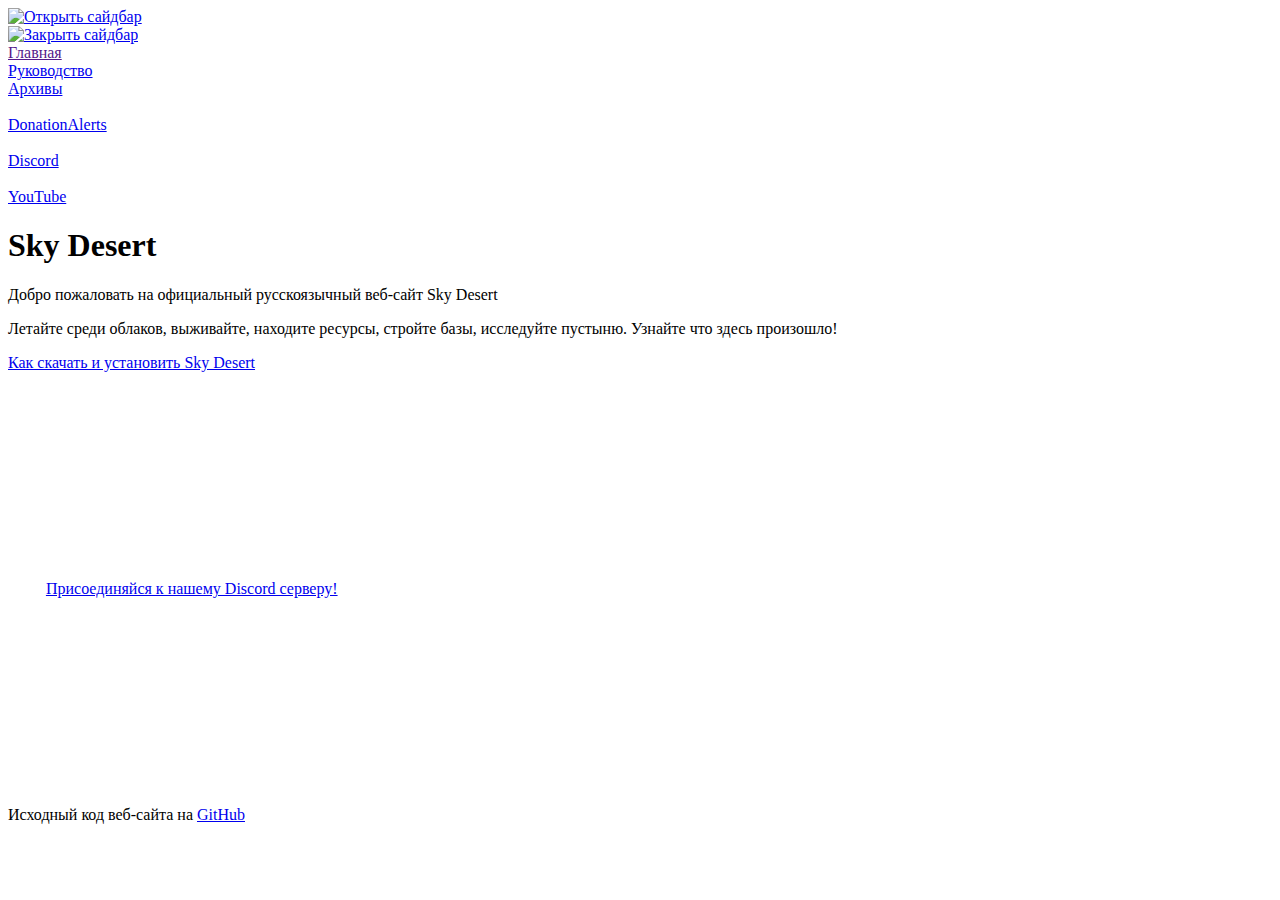
==== index.html @ 3bb63d04 "cur ver" ====
﻿<!DOCTYPE HTML>
<html lang="ru">
    <head>
        <meta charset="utf-8">
        <meta name="viewport" content="width=device-width, initial-scale=1">
        <link rel="icon" href="images/icon.png">
        <link rel="stylesheet" href="https://bad-code-org.github.io/sky-desert-website/styles/index.css">
        <link rel="stylesheet" href="https://bad-code-org.github.io/sky-desert-website/styles/navbar.css">
        <link rel="stylesheet" href="https://bad-code-org.github.io/sky-desert-website/styles/background.css">
        <title>Sky Desert - Главная</title>
    </head>
    <body>
        <div class="fakenavbar">
            <a href="#navbar">
                <img src="images/sidebar_icon.png" alt="Открыть сайдбар">
            </a>
        </div>
        <nav id="navbar">
            <a class="nav_close_button" href="#">
                <img src="images/plus.png" alt="Закрыть сайдбар">
            </a>
            <a class="nav_item_current" href="">
                <div>Главная</div>
            </a><a class="nav_item" href="https://bad-code-org.gitbook.io/sky-desert-manual/">
                <div>Руководство</div>
            </a><a class="nav_item" href="https://drive.google.com/drive/folders/1OjkpIa80DIVF5uoyhOw7w4UQ1iy4ZD4o" target="_blank">
                <div>Архивы</div>
            </a>
            <div class="nav_right_items_box">
                <a class="nav_item" href="https://www.donationalerts.com/r/badcode" target="_blank">
                    <img src="https://bad-code-org.github.io/sky-desert-website/images/dn.png" alt="">
                    <div>DonationAlerts</div>
                </a><a class="nav_item" href="https://discord.gg/D7vRhfrTMh" target="_blank">
                    <img src="https://bad-code-org.github.io/sky-desert-website/images/ds.png" alt="">
                    <div>Discord</div>
                </a><a class="nav_item" href="https://www.youtube.com/channel/UCpS66uJUX8isHK4VUVNjmYQ" target="_blank">
                    <img src="https://bad-code-org.github.io/sky-desert-website/images/yt.png" alt="">
                    <div>YouTube</div>
                </a>
            </div>
        </nav>
        <header>
            <h1>Sky Desert</h1>
            <p>Добро пожаловать на официальный русскоязычный веб-сайт Sky Desert</p>
        </header>
        <main>
            <article>
                <p>Летайте среди облаков, выживайте, находите ресурсы, стройте базы, исследуйте пустыню. Узнайте что здесь произошло!</p>
            </article>
            <article>
                <p><a href="https://bad-code-org.gitbook.io/sky-desert-manual/kak-skachat-i-ustanovit-sky-desert">Как скачать и установить Sky Desert</a></p>
            </article>
            <iframe id="sdembed" frameborder="0" src="https://itch.io/embed/1295819?dark=true">
                <a href="https://bad-code-org.itch.io/sky-desert">Sky Desert by BadCode</a>
            </iframe>
        </main>
        <aside class="aside_right">
            <p style="padding: 3%; margin: 0; color: white;">
                <a href="https://discord.gg/D7vRhfrTMh" target="_blank">Присоединяйся к нашему Discord серверу!</a>
            </p>
            <div id="discord_widget">
                <iframe src="https://discord.com/widget?id=796704141908508702&theme=dark" allowtransparency="true" frameborder="0" sandbox="allow-popups allow-popups-to-escape-sandbox allow-same-origin allow-scripts"></iframe>
            </div>
        </aside>
        <footer>
            <p>Исходный код веб-сайта на <a href="https://github.com/bad-code-org/sky-desert-website" target="_blank">GitHub</a></p>
        </footer>
    </body>
</html>
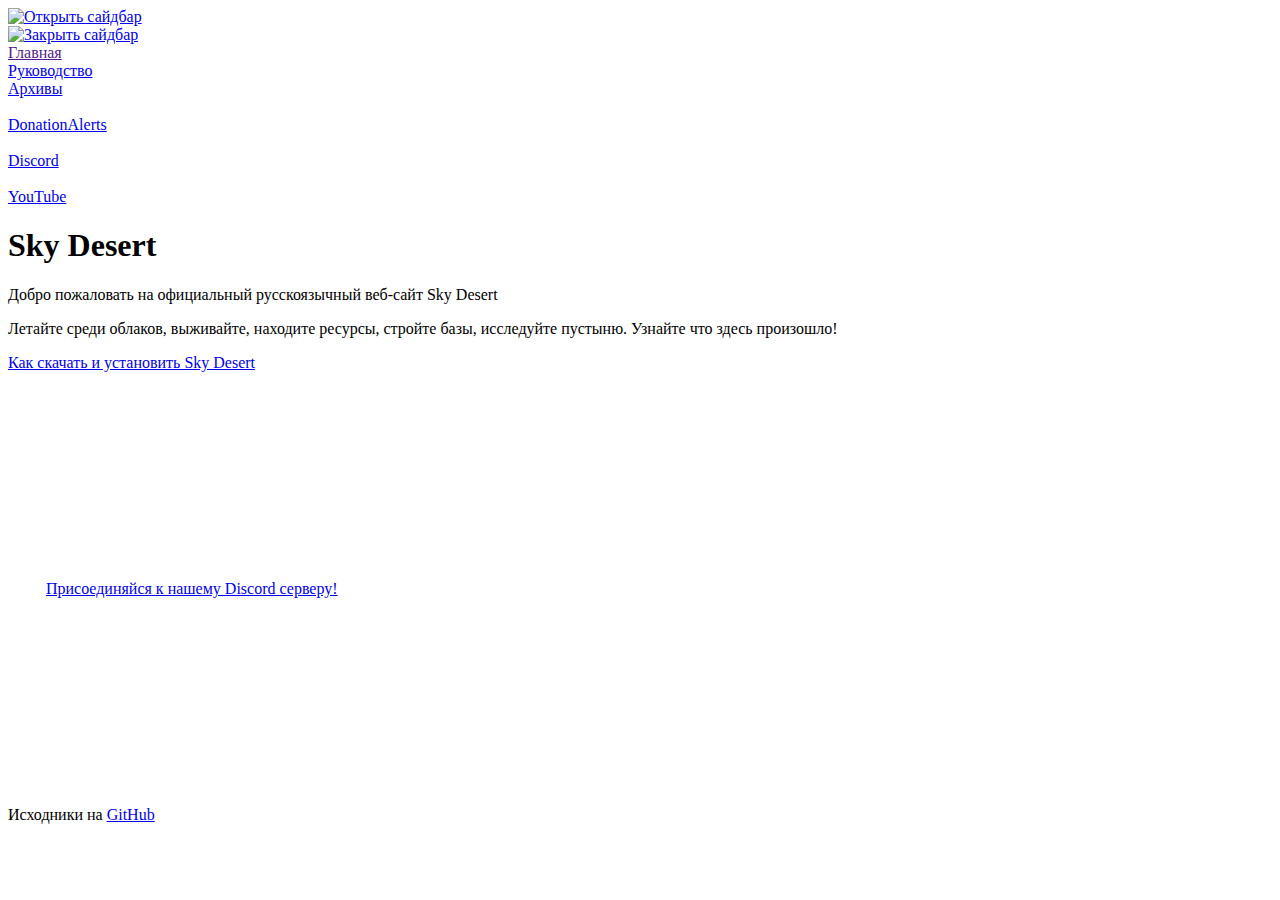
==== commit 863c6b91: "Update index.html" ====
--- a/index.html
+++ b/index.html
@@ -3,7 +3,7 @@
     <head>
         <meta charset="utf-8">
         <meta name="viewport" content="width=device-width, initial-scale=1">
-        <link rel="icon" href="images/icon.png">
+        <link rel="icon" href="https://bad-code-org.github.io/sky-desert-website/images/icon.png">
         <link rel="stylesheet" href="https://bad-code-org.github.io/sky-desert-website/styles/index.css">
         <link rel="stylesheet" href="https://bad-code-org.github.io/sky-desert-website/styles/navbar.css">
         <link rel="stylesheet" href="https://bad-code-org.github.io/sky-desert-website/styles/background.css">
@@ -12,18 +12,18 @@
     <body>
         <div class="fakenavbar">
             <a href="#navbar">
-                <img src="images/sidebar_icon.png" alt="Открыть сайдбар">
+                <img src="https://bad-code-org.github.io/sky-desert-website/images/sidebar_icon.png" alt="Открыть сайдбар">
             </a>
         </div>
         <nav id="navbar">
             <a class="nav_close_button" href="#">
-                <img src="images/plus.png" alt="Закрыть сайдбар">
+                <img src="https://bad-code-org.github.io/sky-desert-website/images/plus.png" alt="Закрыть сайдбар">
             </a>
             <a class="nav_item_current" href="">
                 <div>Главная</div>
             </a><a class="nav_item" href="https://bad-code-org.gitbook.io/sky-desert-manual/">
                 <div>Руководство</div>
-            </a><a class="nav_item" href="https://drive.google.com/drive/folders/1OjkpIa80DIVF5uoyhOw7w4UQ1iy4ZD4o" target="_blank">
+            </a><a class="nav_item" href="https://bad-code-org.github.io/sky-desert-website/archives">
                 <div>Архивы</div>
             </a>
             <div class="nav_right_items_box">
@@ -63,7 +63,7 @@
             </div>
         </aside>
         <footer>
-            <p>Исходный код веб-сайта на <a href="https://github.com/bad-code-org/sky-desert-website" target="_blank">GitHub</a></p>
+            <p>Исходники на <a href="https://github.com/bad-code-org/sky-desert-website" target="_blank">GitHub</a></p>
         </footer>
     </body>
 </html>
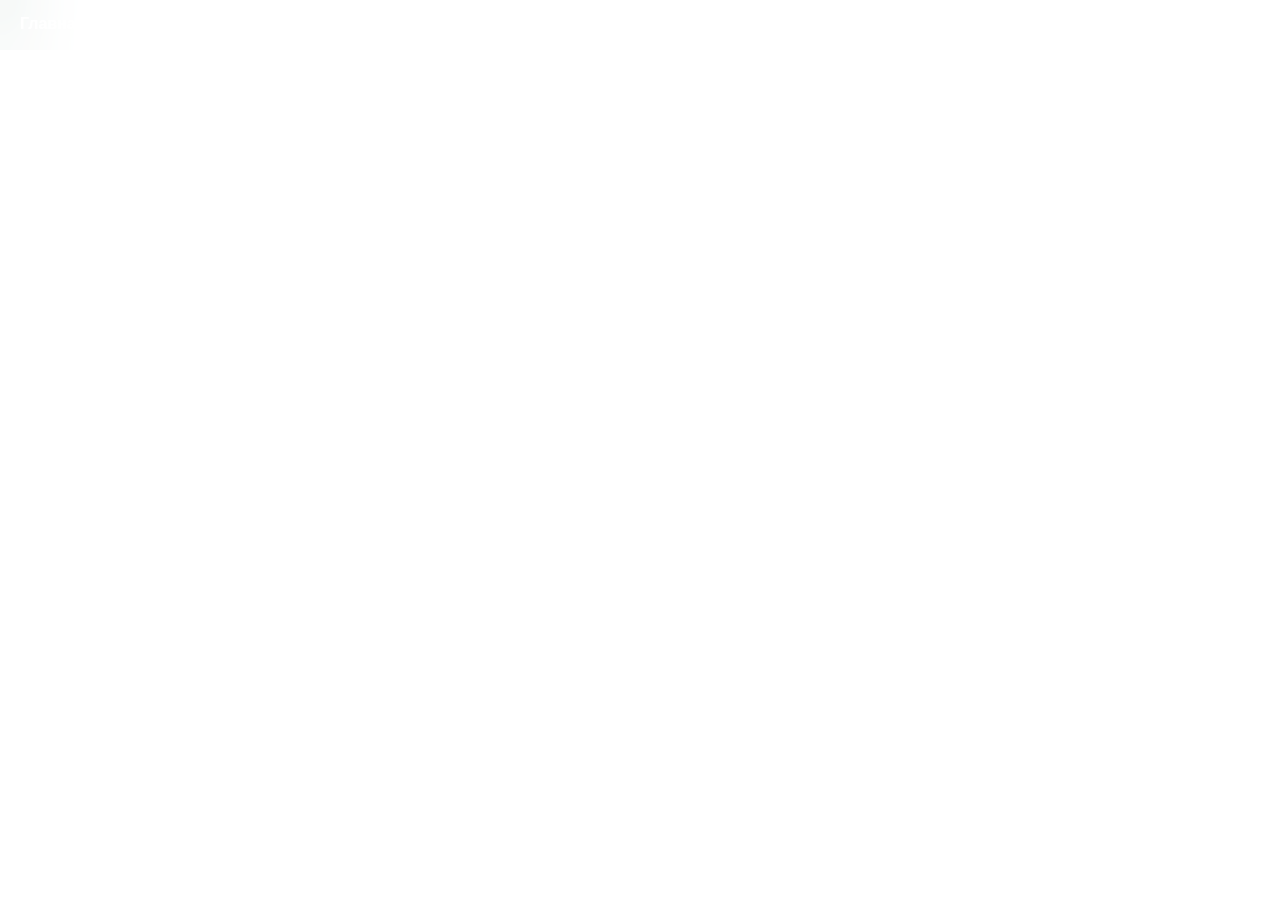
==== commit a45e7884: "рекомендуемые системные требования" ====
--- a/index.html
+++ b/index.html
@@ -3,38 +3,38 @@
     <head>
         <meta charset="utf-8">
         <meta name="viewport" content="width=device-width, initial-scale=1">
-        <link rel="icon" href="https://bad-code-org.github.io/sky-desert-website/images/icon.png">
-        <link rel="stylesheet" href="https://bad-code-org.github.io/sky-desert-website/styles/index.css">
-        <link rel="stylesheet" href="https://bad-code-org.github.io/sky-desert-website/styles/navbar.css">
-        <link rel="stylesheet" href="https://bad-code-org.github.io/sky-desert-website/styles/background.css">
+        <link rel="icon" href="https://skydesert.github.io/images/icon.png">
+        <link rel="stylesheet" href="https://skydesert.github.io/styles/index.css">
+        <link rel="stylesheet" href="https://skydesert.github.io/styles/navbar.css">
+        <link rel="stylesheet" href="https://skydesert.github.io/styles/background.css">
         <title>Sky Desert - Главная</title>
     </head>
     <body>
         <div class="fakenavbar">
             <a href="#navbar">
-                <img src="https://bad-code-org.github.io/sky-desert-website/images/sidebar_icon.png" alt="Открыть сайдбар">
+                <img src="https://skydesert.github.io/images/sidebar_icon.png" alt="Открыть сайдбар">
             </a>
         </div>
         <nav id="navbar">
             <a class="nav_close_button" href="#">
-                <img src="https://bad-code-org.github.io/sky-desert-website/images/plus.png" alt="Закрыть сайдбар">
+                <img src="https://skydesert.github.io/images/plus.png" alt="Закрыть сайдбар">
             </a>
             <a class="nav_item_current" href="">
                 <div>Главная</div>
             </a><a class="nav_item" href="https://bad-code-org.gitbook.io/sky-desert-manual/">
                 <div>Руководство</div>
-            </a><a class="nav_item" href="https://bad-code-org.github.io/sky-desert-website/archives">
+            </a><a class="nav_item" href="https://skydesert.github.io/archives">
                 <div>Архивы</div>
             </a>
             <div class="nav_right_items_box">
                 <a class="nav_item" href="https://www.donationalerts.com/r/badcode" target="_blank">
-                    <img src="https://bad-code-org.github.io/sky-desert-website/images/dn.png" alt="">
+                    <img src="https://skydesert.github.io/images/dn.png" alt="">
                     <div>DonationAlerts</div>
                 </a><a class="nav_item" href="https://discord.gg/D7vRhfrTMh" target="_blank">
-                    <img src="https://bad-code-org.github.io/sky-desert-website/images/ds.png" alt="">
+                    <img src="https://skydesert.github.io/images/ds.png" alt="">
                     <div>Discord</div>
                 </a><a class="nav_item" href="https://www.youtube.com/channel/UCpS66uJUX8isHK4VUVNjmYQ" target="_blank">
-                    <img src="https://bad-code-org.github.io/sky-desert-website/images/yt.png" alt="">
+                    <img src="https://skydesert.github.io/images/yt.png" alt="">
                     <div>YouTube</div>
                 </a>
             </div>
@@ -44,15 +44,53 @@
             <p>Добро пожаловать на официальный русскоязычный веб-сайт Sky Desert</p>
         </header>
         <main>
+            <iframe id="sdembed" frameborder="0" src="https://itch.io/embed/1295819?dark=true">
+                <a href="https://bad-code-org.itch.io/sky-desert">Sky Desert by BadCode</a>
+            </iframe>
             <article>
                 <p>Летайте среди облаков, выживайте, находите ресурсы, стройте базы, исследуйте пустыню. Узнайте что здесь произошло!</p>
             </article>
             <article>
                 <p><a href="https://bad-code-org.gitbook.io/sky-desert-manual/kak-skachat-i-ustanovit-sky-desert">Как скачать и установить Sky Desert</a></p>
             </article>
-            <iframe id="sdembed" frameborder="0" src="https://itch.io/embed/1295819?dark=true">
-                <a href="https://bad-code-org.itch.io/sky-desert">Sky Desert by BadCode</a>
-            </iframe>
+            <article>
+                <div class="system_requirements_tables_parent">
+                    <div>
+                        Минимальные системные требования:
+                        <table>
+                            <tr>
+                                <td>ОС</td>
+                                <td>Windows 7</td>
+                            </tr>
+                            <tr>
+                                <td>Оперативная память</td>
+                                <td>4 ГБ ОЗУ</td>
+                            </tr>
+                            <tr>
+                                <td>Место на диске</td>
+                                <td>350 МБ свободного места</td>
+                            </tr>
+                        </table>
+                    </div>
+                    <div style="margin-left: 5px;">
+                        Рекомендуемые системные требования:
+                        <table>
+                            <tr>
+                                <td>ОС</td>
+                                <td>Windows 10</td>
+                            </tr>
+                            <tr>
+                                <td>Оперативная память</td>
+                                <td>8 ГБ ОЗУ</td>
+                            </tr>
+                            <tr>
+                                <td>Место на диске</td>
+                                <td>400 МБ свободного места</td>
+                            </tr>
+                        </table>
+                    </div>
+                </div>
+            </article>
         </main>
         <aside class="aside_right">
             <p style="padding: 3%; margin: 0; color: white;">
@@ -63,7 +101,7 @@
             </div>
         </aside>
         <footer>
-            <p>Исходники на <a href="https://github.com/bad-code-org/sky-desert-website" target="_blank">GitHub</a></p>
+            <p>Исходники на <a href="https://github.com/skydesert/skydesert.github.io" target="_blank">GitHub</a></p>
         </footer>
     </body>
 </html>
